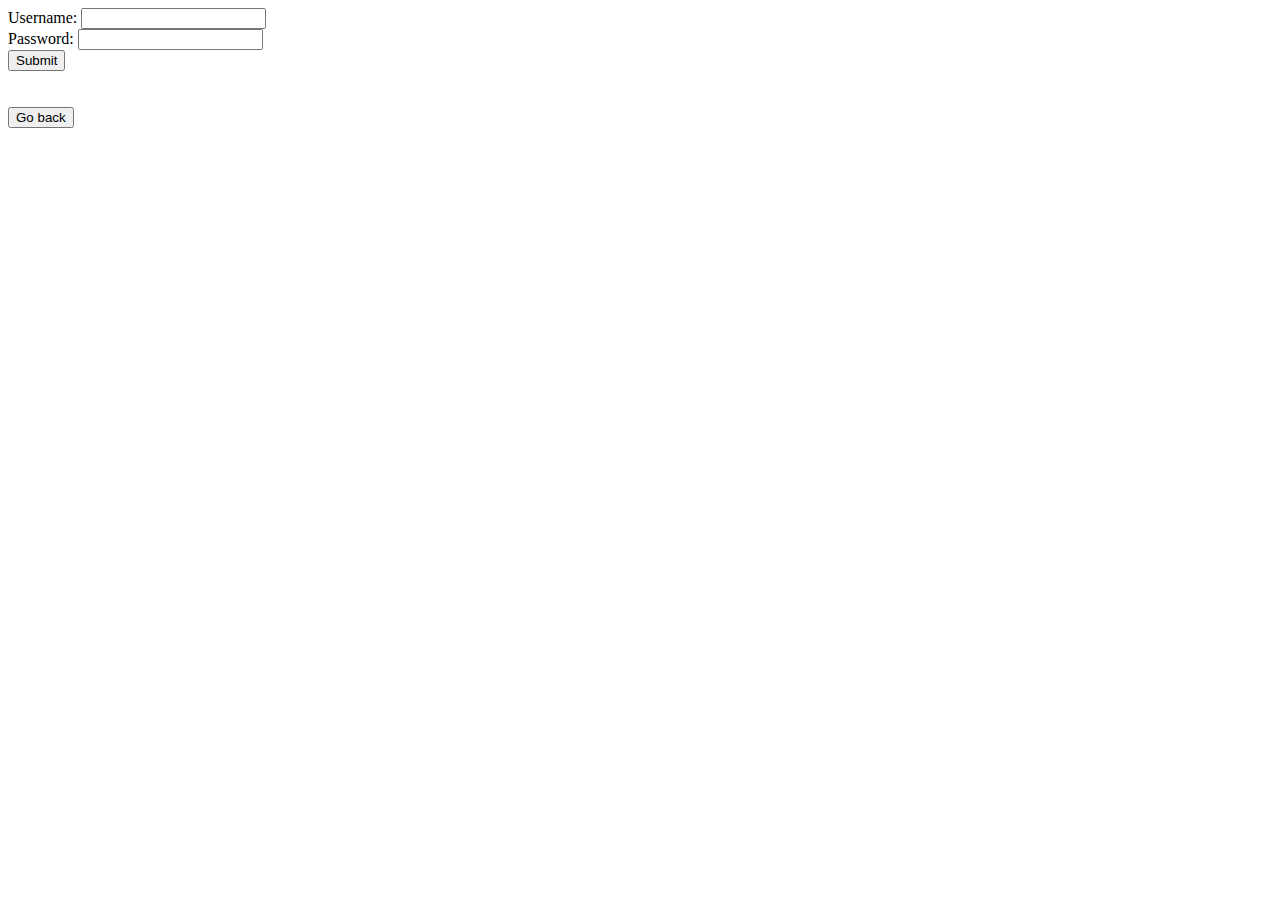
==== adminInterface.html @ 6d49e6b3 "Add files via upload" ====
<!doctype html>
<html lang="en">
  <head>
</head>
<body>
    <form action = "adminAuthenticate.php" method = "post">
    Username:
    <input type="text" id = "username" name = "username" required /><br>
    Password: 
    <input type="password" id="password" name="password" required/><br>
    <button type = 'submit'>Submit</button>
    </form> 

    <form action = 'index.html'> 
      <br><br><button type = 'submit'>Go back</button>
    </form>
</body>
</html>
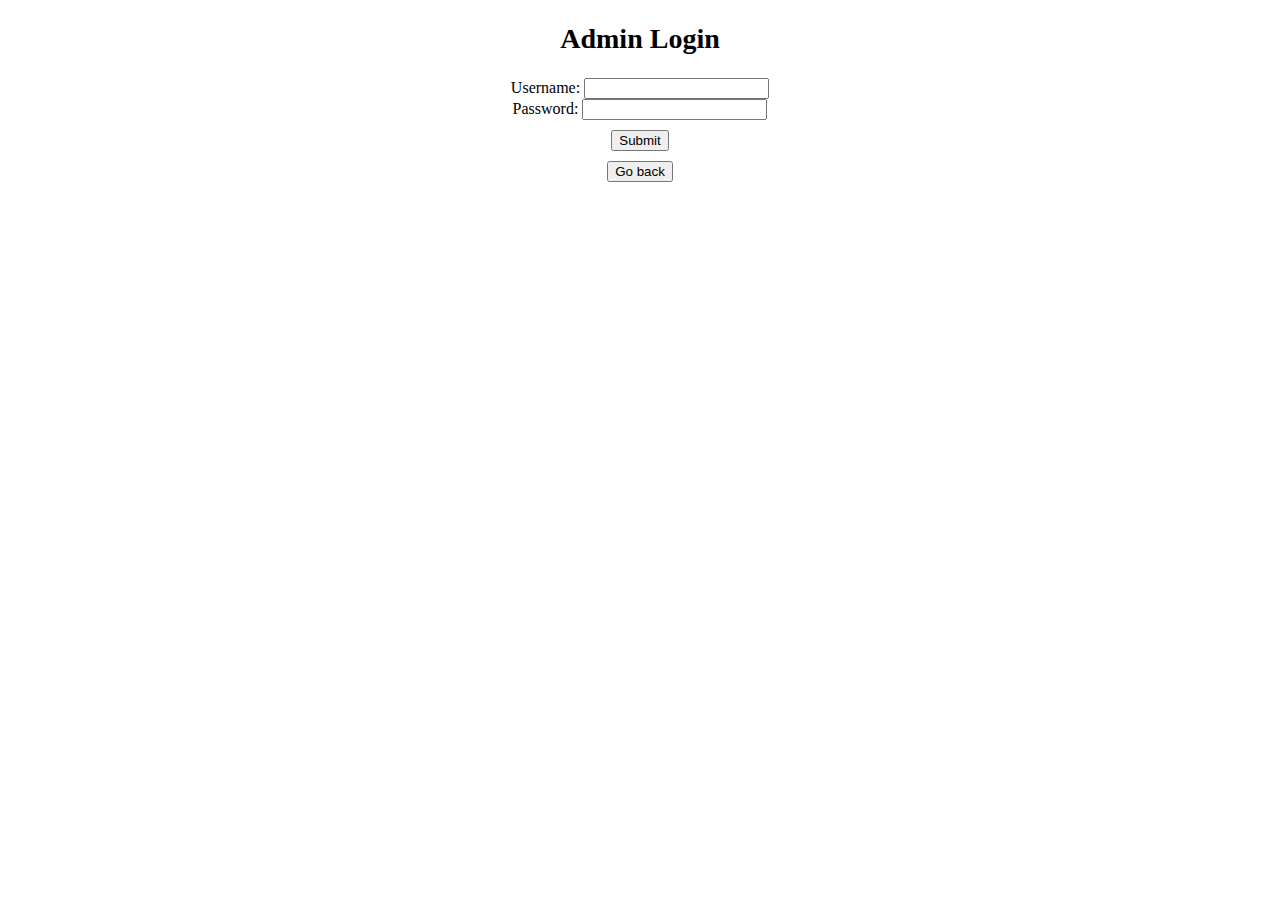
==== commit a5989c63: "Add files via upload" ====
--- a/adminInterface.html
+++ b/adminInterface.html
@@ -1,18 +1,24 @@
 <!doctype html>
 <html lang="en">
   <head>
-</head>
+      <link rel="stylesheet" href="styles2.css">
+      <title>Admin Login</title>
+  </head>
 <body>
+    <h2 id="title">Admin Login</h2>
     <form action = "adminAuthenticate.php" method = "post">
-    Username:
-    <input type="text" id = "username" name = "username" required /><br>
-    Password: 
-    <input type="password" id="password" name="password" required/><br>
-    <button type = 'submit'>Submit</button>
-    </form> 
-
+        <div class="form-container">
+            <label for="username" class="input">Username: </label>
+            <input type="text" id = "username" name = "username" required /><br>
+        </div>
+        <div class="form-container">
+            <label for="password" class="input">Password: </label>
+            <input type="password" id="password" name="password" required/><br>
+        </div>
+        <button class="button" type = 'submit'>Submit</button>
+    </form>
     <form action = 'index.html'> 
-      <br><br><button type = 'submit'>Go back</button>
+      <button class="button" type = 'submit'>Go back</button>
     </form>
 </body>
 </html>--- a/styles2.css
+++ b/styles2.css
@@ -0,0 +1,20 @@
+body {
+    text-align: center;
+    padding: 0;
+    margin: 0;
+}
+
+#title {
+    font-size: 28px;
+
+}
+
+#form-container {
+    display: flex;
+    flex-wrap: wrap;
+    width: 200px;
+}
+
+.button {
+    margin-top: 10px;
+}